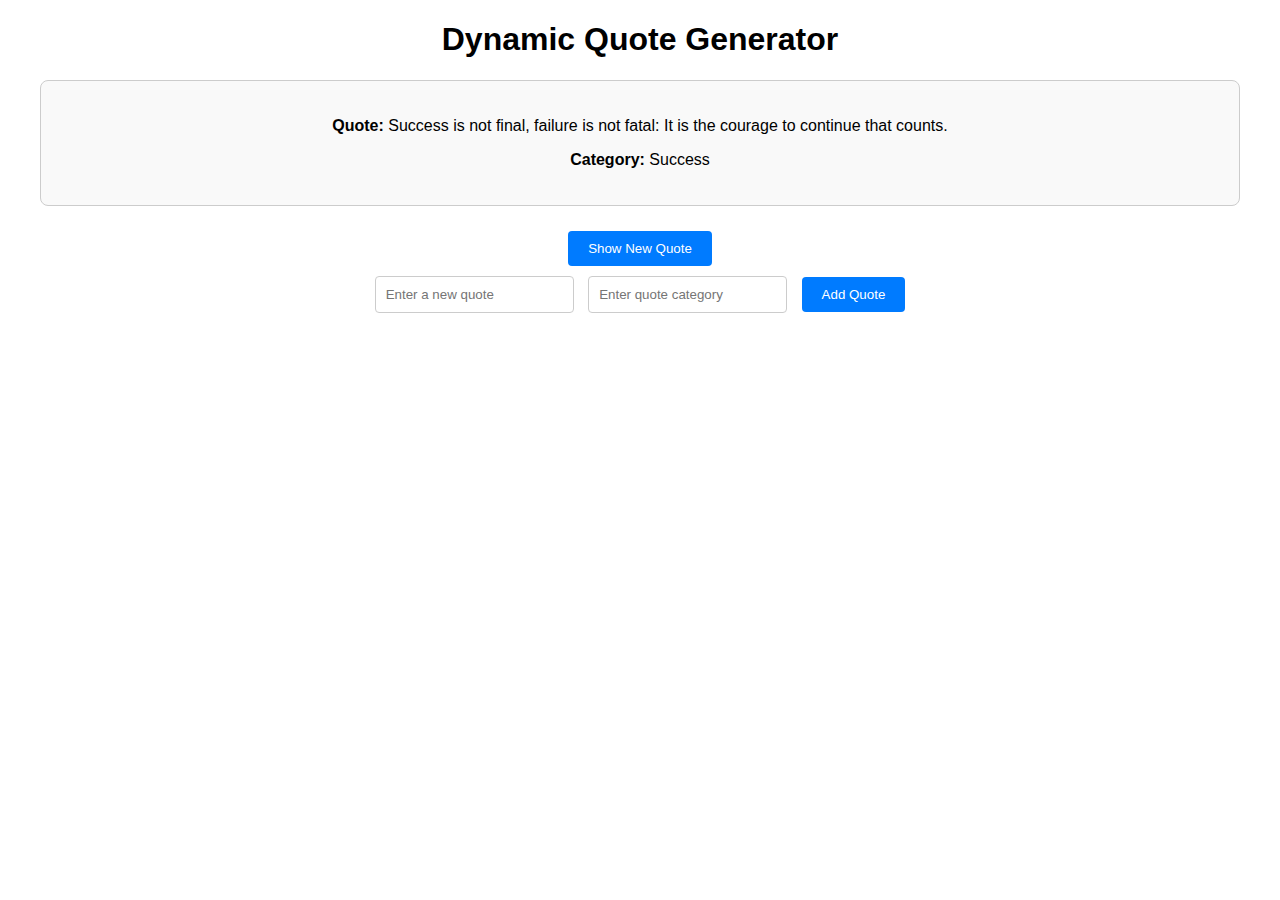
==== dom-manipulation/index.html @ a000f660 "add dom-manipulation" ====
<!DOCTYPE html>
<html lang="en">
<head>
    <meta charset="UTF-8">
    <meta name="viewport" content="width=device-width, initial-scale=1.0">
    <title>Dynamic Quote Generator</title>
    <style>
        body {
            font-family: Arial, sans-serif;
            text-align: center;
            margin: 20px;
        }
        #quoteDisplay {
            margin: 20px;
            padding: 20px;
            border: 1px solid #ccc;
            border-radius: 8px;
            background-color: #f9f9f9;
        }
        button {
            padding: 10px 20px;
            margin: 5px;
            border: none;
            border-radius: 4px;
            background-color: #007bff;
            color: white;
            cursor: pointer;
        }
        button:hover {
            background-color: #0056b3;
        }
        input {
            padding: 10px;
            margin: 5px;
            border: 1px solid #ccc;
            border-radius: 4px;
        }
    </style>
</head>
<body>
    <h1>Dynamic Quote Generator</h1>
    <div id="quoteDisplay">Click "Show New Quote" to see a random quote!</div>
    <button id="newQuote">Show New Quote</button>

    <div>
        <input id="newQuoteText" type="text" placeholder="Enter a new quote" />
        <input id="newQuoteCategory" type="text" placeholder="Enter quote category" />
        <button onclick="addQuote()">Add Quote</button>
    </div>

    <script src="script.js"></script>
</body>
</html>
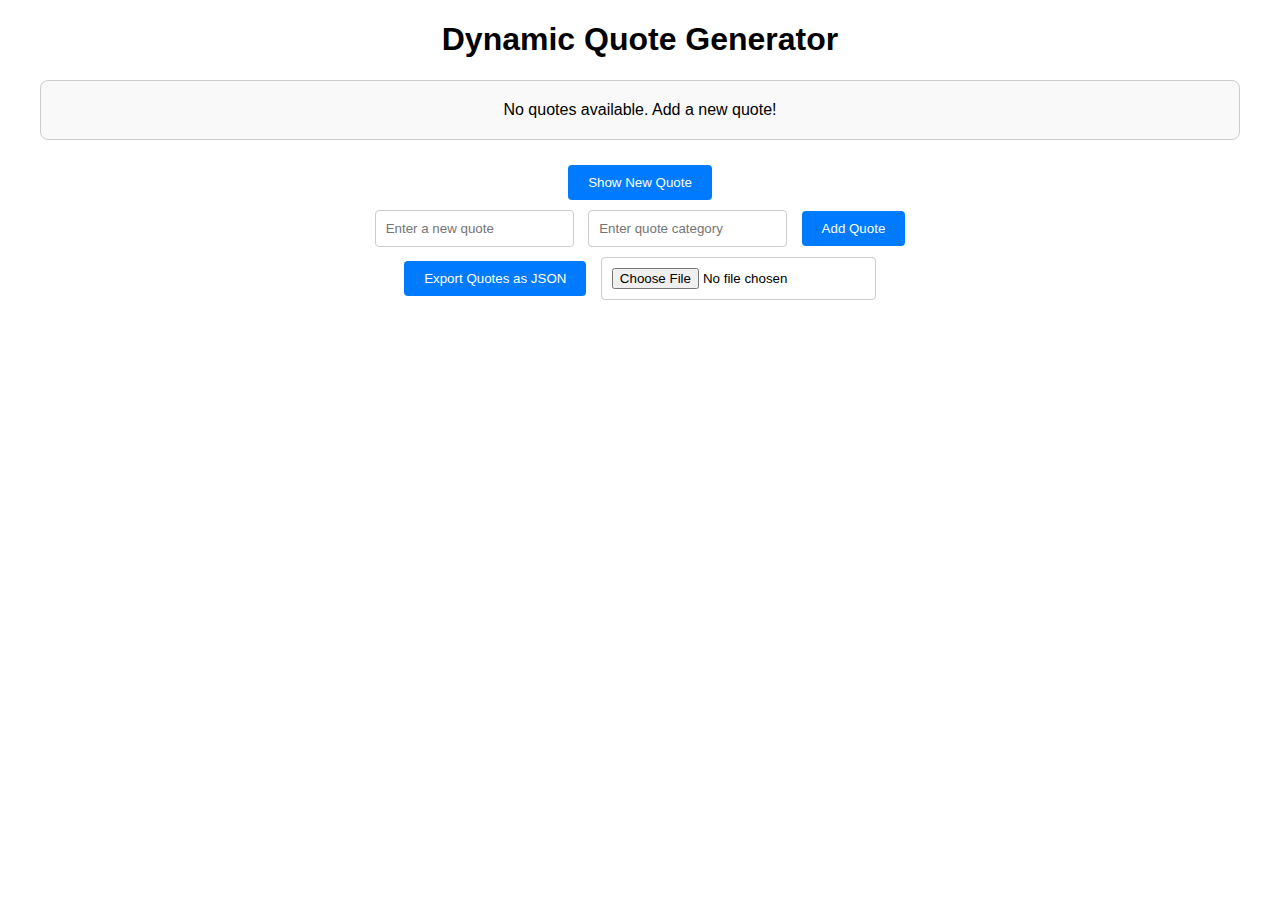
==== commit a12b4fd5: "add new changes" ====
--- a/dom-manipulation/index.html
+++ b/dom-manipulation/index.html
@@ -48,6 +48,11 @@
         <button onclick="addQuote()">Add Quote</button>
     </div>
 
+    <div>
+        <button onclick="exportQuotes()">Export Quotes as JSON</button>
+        <input type="file" id="importFile" accept=".json" onchange="importFromJsonFile(event)" />
+    </div>
+
     <script src="script.js"></script>
 </body>
 </html>
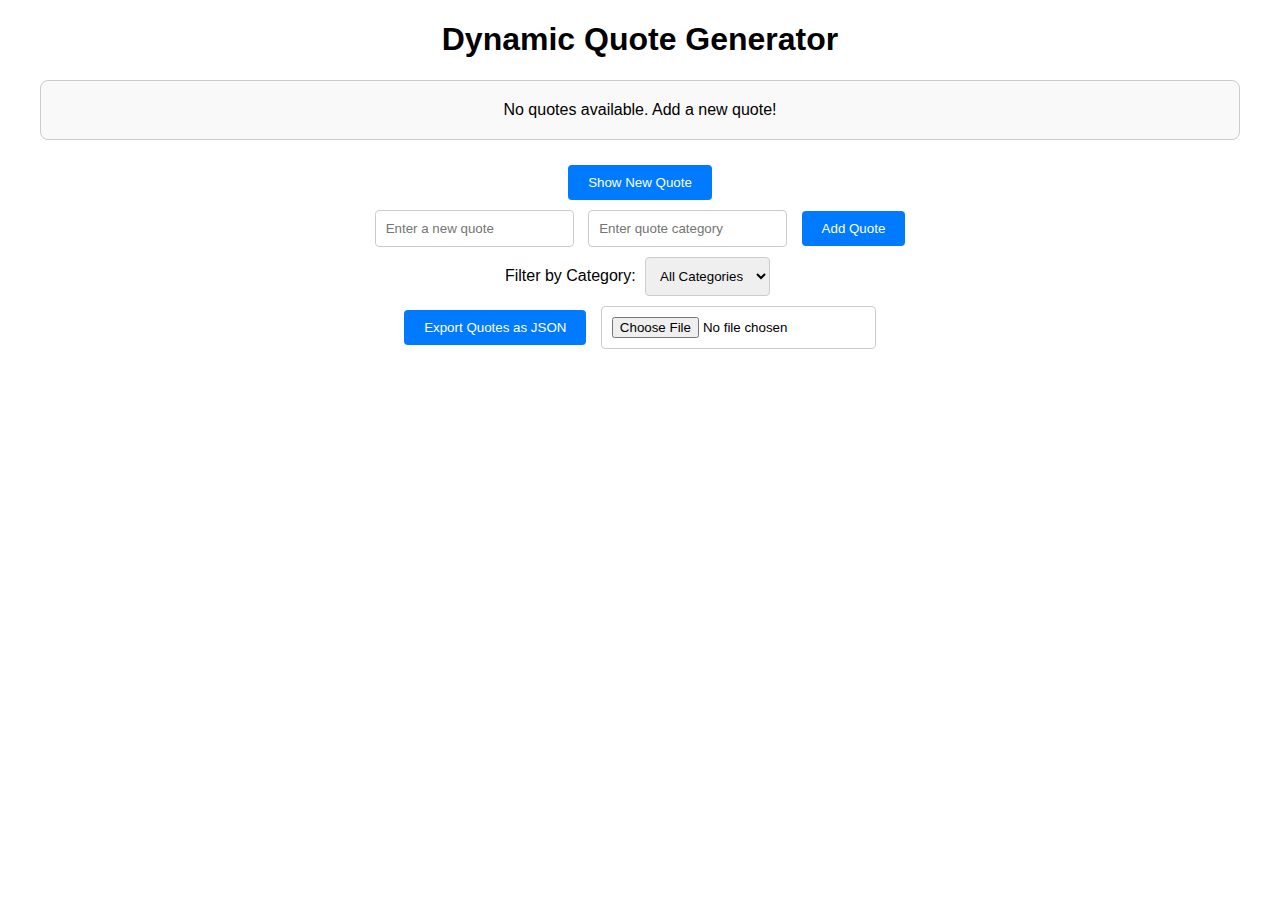
==== commit 1f2df274: "add new changes" ====
--- a/dom-manipulation/index.html
+++ b/dom-manipulation/index.html
@@ -29,7 +29,7 @@
         button:hover {
             background-color: #0056b3;
         }
-        input {
+        input, select {
             padding: 10px;
             margin: 5px;
             border: 1px solid #ccc;
@@ -49,6 +49,14 @@
     </div>
 
     <div>
+        <label for="categoryFilter">Filter by Category:</label>
+        <select id="categoryFilter" onchange="filterQuotes()">
+            <option value="all">All Categories</option>
+            <!-- Categories will be populated dynamically -->
+        </select>
+    </div>
+
+    <div>
         <button onclick="exportQuotes()">Export Quotes as JSON</button>
         <input type="file" id="importFile" accept=".json" onchange="importFromJsonFile(event)" />
     </div>
